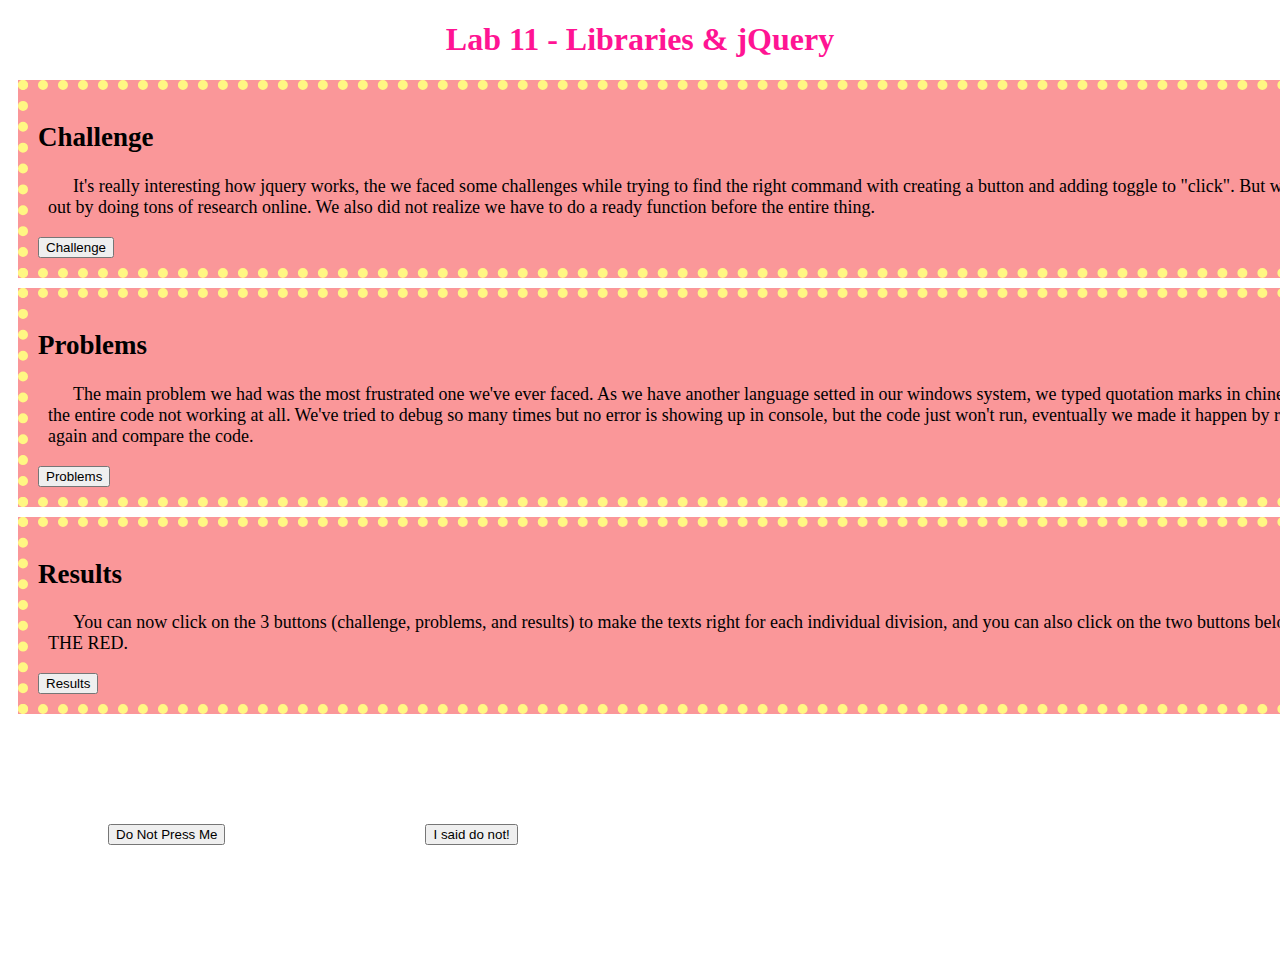
==== Lab11/index.html @ b336145d "2432" ====
<!DOCTYPE html>
<html>
<head>
	<title>Lab 11 - Libraries & jQuery</title>
	<link rel="stylesheet" type="text/css" href="css/lab.css"/>
  <script src="https://code.jquery.com/jquery-3.4.1.min.js"></script>
  <script src="js/lab.js"></script>
</head>
<body onload = init()>
			<h1>Lab 11 - Libraries & jQuery</h1>
	<div id= 'challenge'>
		<h2>Challenge</h2>
		<p>It's really interesting how jquery works, the we faced some challenges while trying to find the right command with creating a button and adding toggle to "click". But we figured it out by doing tons of research online. We also did not realize we have to do a ready function before the entire thing.</p>
  </div>

  <div id= 'problems'>
		<h2>Problems</h2>
		<p>The main problem we had was the most frustrated one we've ever faced. As we have another language setted in our windows system, we typed quotation marks in chinese, making the entire code not working at all. We've tried to debug so many times but no error is showing up in console, but the code just won't run, eventually we made it happen by redo the code again and compare the code.</p>
  </div>

  <div id= 'results'>
		<h2>Results</h2>
		<p>You can now click on the 3 buttons (challenge, problems, and results) to make the texts right for each individual division, and you can also click on the two buttons below to CHASE THE RED.</p>
	</div>

  <div id= 'output'>
  </div>
</body>
</html>
---- Lab11/css/lab.css ----
h1{
    color: #FF1493 ;
    text-align: center;
    font-size: 200%;
}

.special {
  color : red;
}

#output button {
  margin: 100px;

}

p{
  font-family: "chalkduster";
  text-indent: 25px;
  margin-left: 10px;
}


#challenge, #problems, #results {
  background-color: #FA9799;
  width: 1350px;
  min-height: 100px;
  padding: 10px;
  margin: 10px;
  border: dotted 10px #FFF783;
  font-size: 18px;
}
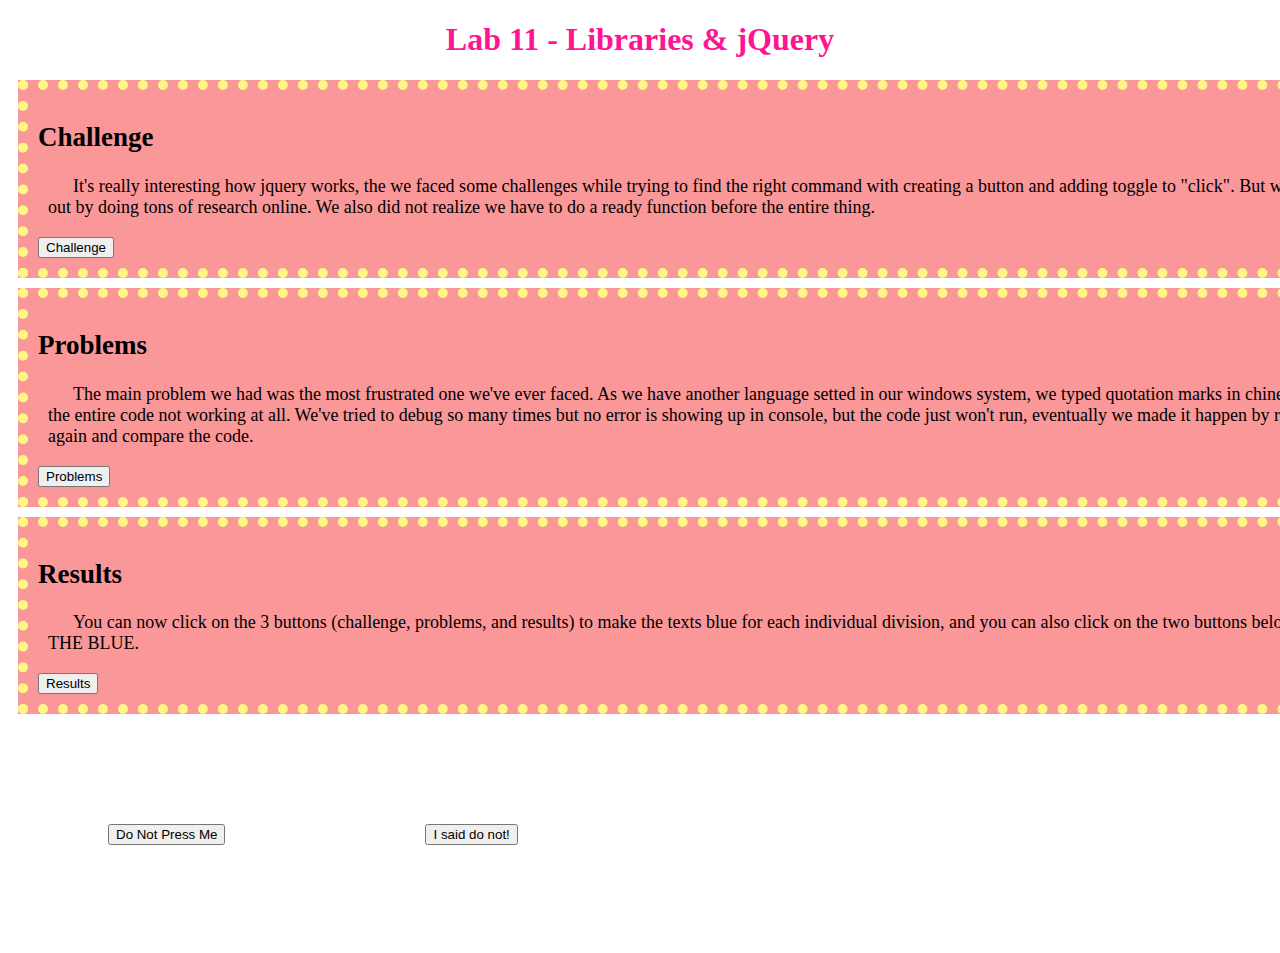
==== commit cc6f5057: "4gtre" ====
--- a/Lab11/index.html
+++ b/Lab11/index.html
@@ -20,7 +20,7 @@
 
   <div id= 'results'>
 		<h2>Results</h2>
-		<p>You can now click on the 3 buttons (challenge, problems, and results) to make the texts right for each individual division, and you can also click on the two buttons below to CHASE THE RED.</p>
+		<p>You can now click on the 3 buttons (challenge, problems, and results) to make the texts blue for each individual division, and you can also click on the two buttons below to CHASE THE BLUE.</p>
 	</div>
 
   <div id= 'output'>
--- a/Lab11/css/lab.css
+++ b/Lab11/css/lab.css
@@ -5,7 +5,7 @@
 }
 
 .special {
-  color : red;
+  color : #0000FF;
 }
 
 #output button {
